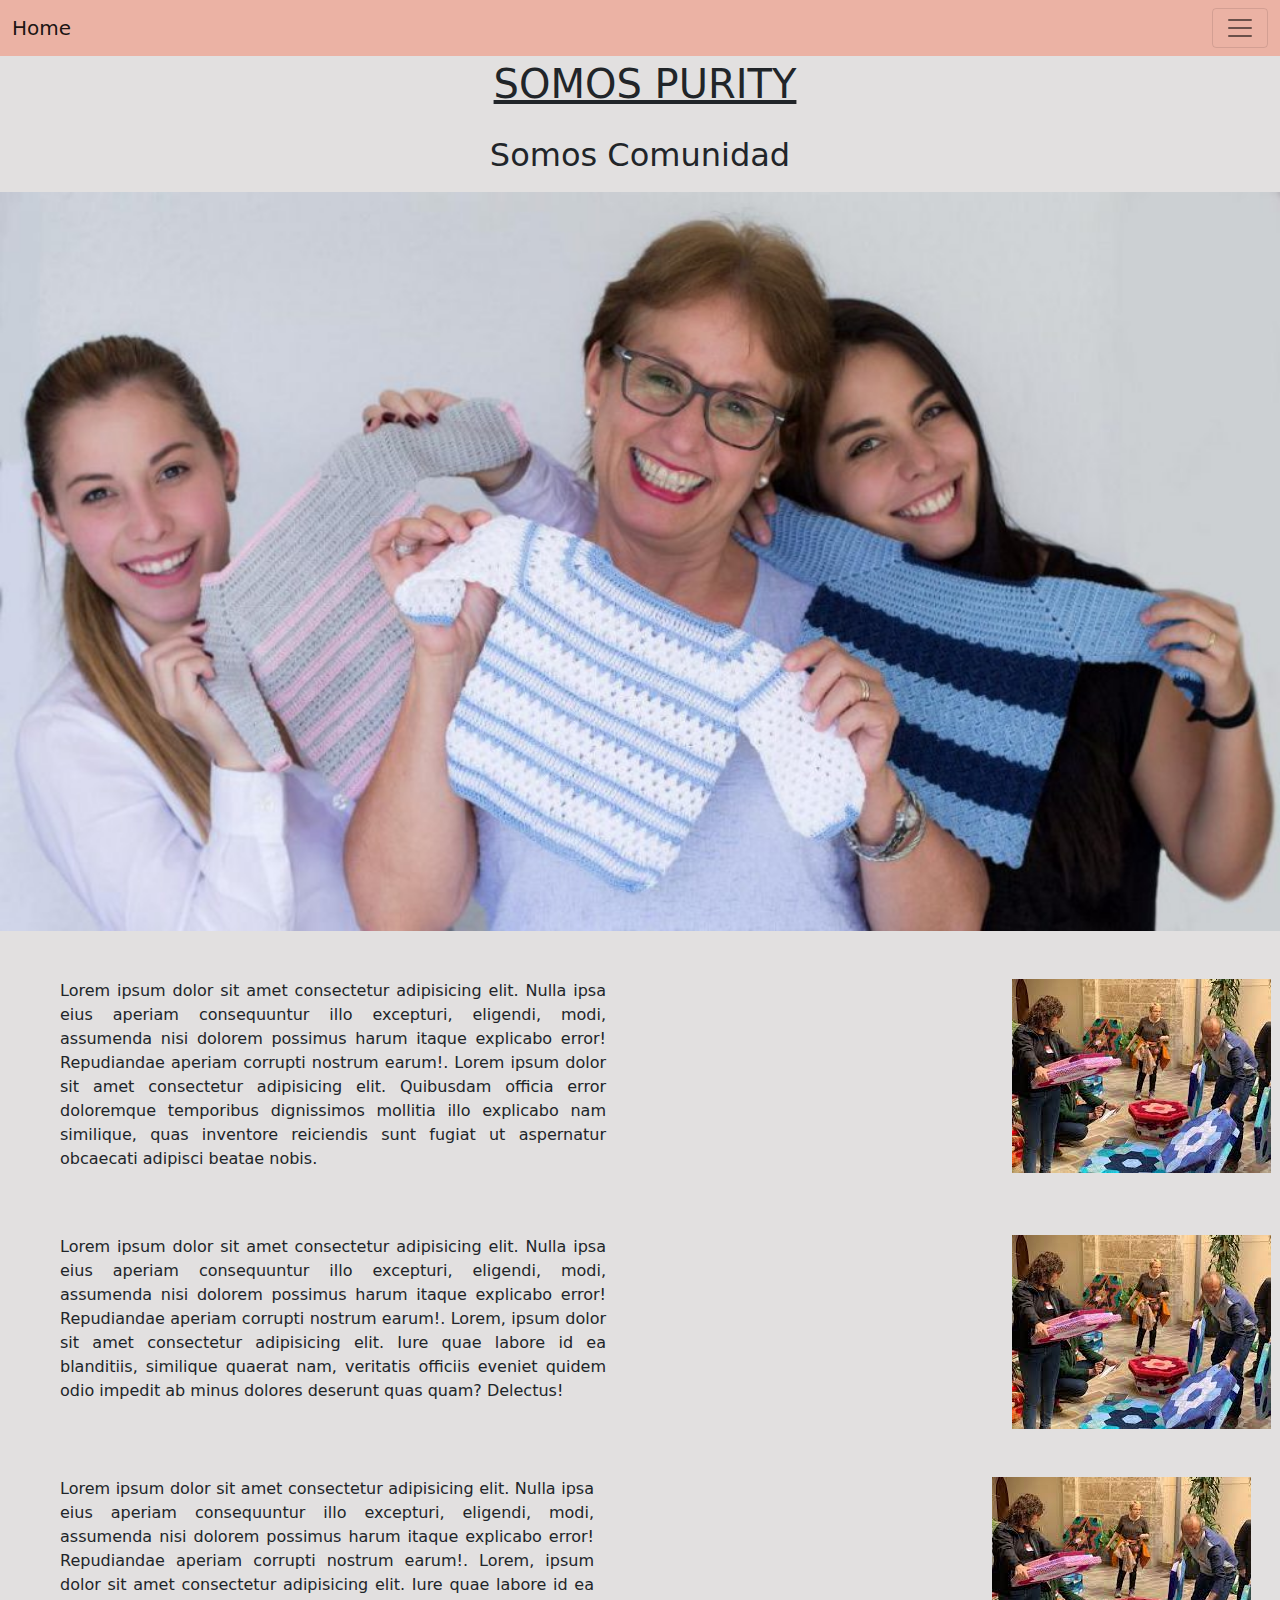
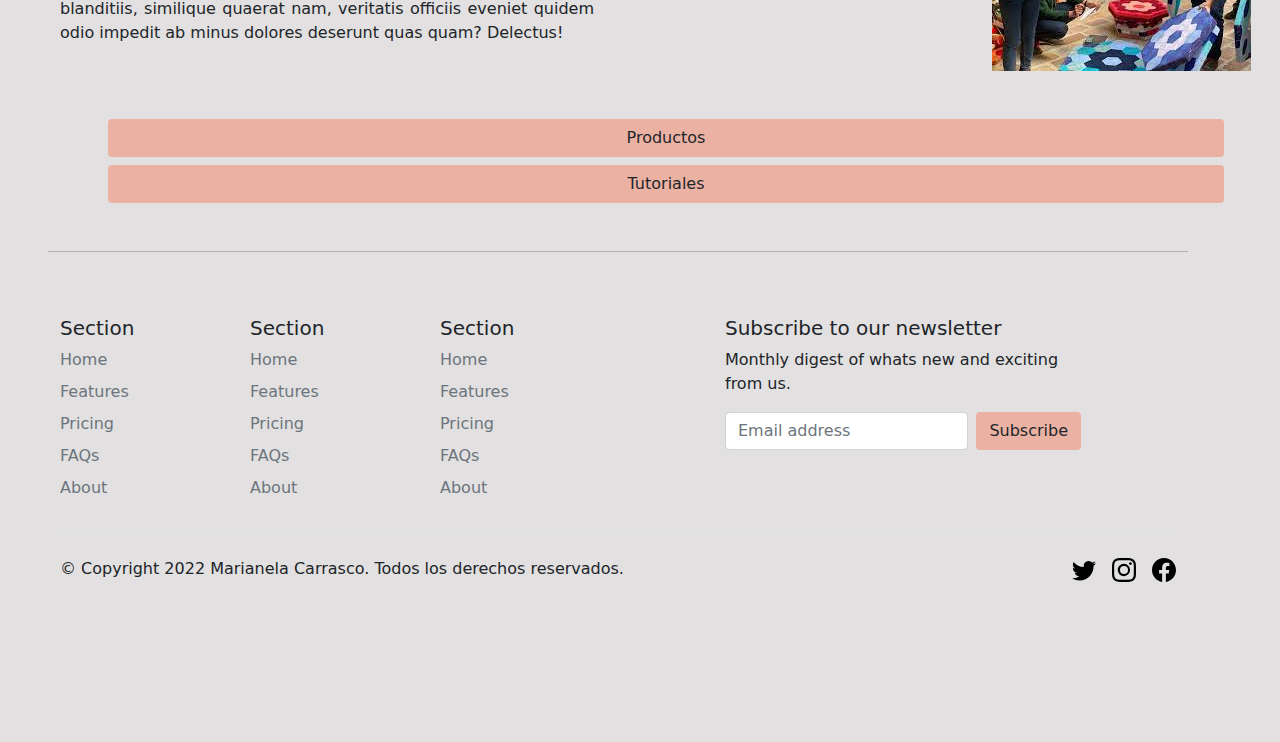
==== index.html @ 0d42e610 "Trabajo de SASS" ====
<!DOCTYPE html>
<html>
<head>
    <meta charset="UTF-8">
    <meta http-equiv="X-UA-Compatible" content="IE=edge">
    <meta name="viewport" content="width=device-width, initial-scale=1.0">
    <title>Purity</title>

    <!--ESTILOS DE SASS-->
    <link rel="stylesheet" href="css/destino.css">
</head>

<body>
    <header>
        <!--MENU-->
        <nav class="navbar navbar-light fixed-top menu">
         <div class="container-fluid">
            <a class="navbar-brand" href="index.html">Home</a>
            <button class="navbar-toggler" type="button" data-bs-toggle="offcanvas" data-bs-target="#offcanvasNavbar" aria-controls="offcanvasNavbar">
              <span class="navbar-toggler-icon"></span>
            </button>
            <div class="offcanvas offcanvas-end" tabindex="-1" id="offcanvasNavbar" aria-labelledby="offcanvasNavbarLabel">
              <div class="offcanvas-header">
                <h5 class="offcanvas-title" id="offcanvasNavbarLabel">Menu</h5>
                <button type="button" class="btn-close text-reset" data-bs-dismiss="offcanvas" aria-label="Close"></button>
              </div>
              <div class="offcanvas-body menu">
                <ul class="navbar-nav justify-content-end flex-grow-1 pe-3">
                  <li class="nav-item">
                    <a class="nav-link active" aria-current="page" href="index.html">Inicio</a>
                  </li>
                  <li class="nav-item">
                    <a class="nav-link" href="./paginas/contacto.html">Contacto</a>
                  </li>
                  <li class="nav-item">
                    <a class="nav-link" href="./paginas/galeria.html">Galeria</a>
                  </li>
                  <li class="nav-item">
                    <a class="nav-link" href="./paginas/productos.html">Productos</a>
                  </li>
                  <li class="nav-item">
                    <a class="nav-link" href="./paginas/seminarios.html">Seminarios</a>
                  </li>
                  <li class="nav-item">
                    <a class="nav-link" href="./paginas/tutoriales.html">Tutoriales</a>
                  </li>
                </ul>
                <form class="d-flex">
                  <input class="form-control me-2" type="search" placeholder="Search" aria-label="Search">
                  <button class="btn btn-outline-success" type="submit">Search</button>
                </form>
              </div>
            </div>
          </div>
        </nav>      
        <!--FIN DEL MENU-->  
      </header>
    
        <div>
           <h1 class="texAnUno">SOMOS PURITY</h1>
           <h2 class="texAnDos">Somos Comunidad</h2>
           <div><img src="imagenes/Crochet-las-tres-1024x591.jpg" class="img-fluid"  width="100%">
           </div>
        </div>
    
        <div class="container m-5"><!--contiene 3 filas de 2 columnas-->
    
            <div class="row">
              <div class="col-12 col-md-6">
                   <p class="text">Lorem ipsum dolor sit amet consectetur adipisicing elit. Nulla ipsa eius aperiam consequuntur illo excepturi, eligendi, modi, assumenda nisi dolorem possimus harum itaque explicabo error! Repudiandae aperiam corrupti nostrum earum!. Lorem ipsum dolor sit amet consectetur adipisicing elit. Quibusdam officia error doloremque temporibus dignissimos mollitia illo explicabo nam similique, quas inventore reiciendis sunt fugiat ut aspernatur obcaecati adipisci beatae nobis.</p>
              </div>
              <div class="col-12 col-md-6">
                   <img src="imagenes/grupo.jpg" class="img">
              </div>
            </div>
    
            <div class="row mt-5">
                <div class="col-12 col-md-6"><!--ancho de las columnas-->
                    <p class="text">Lorem ipsum dolor sit amet consectetur adipisicing elit. Nulla ipsa eius aperiam consequuntur illo excepturi, eligendi, modi, assumenda nisi dolorem possimus harum itaque explicabo error! Repudiandae aperiam corrupti nostrum earum!. Lorem, ipsum dolor sit amet consectetur adipisicing elit. Iure quae labore id ea blanditiis, similique quaerat nam, veritatis officiis eveniet quidem odio impedit ab minus dolores deserunt quas quam? Delectus!</p>
                </div>
                <div class="col-12 col-md-6">
                  <img src="imagenes/grupo.jpg" class="img">
           </div>
    
           <div class="row mt-5">
                  <div class="col-12 col-md-6"><!--ancho de las columnas-->
                      <p class="text">Lorem ipsum dolor sit amet consectetur adipisicing elit. Nulla ipsa eius aperiam consequuntur illo excepturi, eligendi, modi, assumenda nisi dolorem possimus harum itaque explicabo error! Repudiandae aperiam corrupti nostrum earum!. Lorem, ipsum dolor sit amet consectetur adipisicing elit. Iure quae labore id ea blanditiis, similique quaerat nam, veritatis officiis eveniet quidem odio impedit ab minus dolores deserunt quas quam? Delectus!</p>
                  </div>
                  <div class="col-12 col-md-6">
                    <img src="imagenes/grupo.jpg" class="img">
            </div>  
        </div>
        
        <!------BOTONES----->
        
        <div class="d-grid gap-2 m-5">
          <a class="btn menu" href="/paginas/productos.html" role="button">Productos</a>
          <a class="btn menu" href="/paginas/tutoriales.html" role="button">Tutoriales</a>
          
        </div>
      
    <hr>
    
    <!------FOOTER------->
    
    <svg xmlns="http://www.w3.org/2000/svg" style="display: none;">
      
      <symbol id="facebook" viewBox="0 0 16 16">
        <path d="M16 8.049c0-4.446-3.582-8.05-8-8.05C3.58 0-.002 3.603-.002 8.05c0 4.017 2.926 7.347 6.75 7.951v-5.625h-2.03V8.05H6.75V6.275c0-2.017 1.195-3.131 3.022-3.131.876 0 1.791.157 1.791.157v1.98h-1.009c-.993 0-1.303.621-1.303 1.258v1.51h2.218l-.354 2.326H9.25V16c3.824-.604 6.75-3.934 6.75-7.951z"/>
      </symbol>
      <symbol id="instagram" viewBox="0 0 16 16">
          <path d="M8 0C5.829 0 5.556.01 4.703.048 3.85.088 3.269.222 2.76.42a3.917 3.917 0 0 0-1.417.923A3.927 3.927 0 0 0 .42 2.76C.222 3.268.087 3.85.048 4.7.01 5.555 0 5.827 0 8.001c0 2.172.01 2.444.048 3.297.04.852.174 1.433.372 1.942.205.526.478.972.923 1.417.444.445.89.719 1.416.923.51.198 1.09.333 1.942.372C5.555 15.99 5.827 16 8 16s2.444-.01 3.298-.048c.851-.04 1.434-.174 1.943-.372a3.916 3.916 0 0 0 1.416-.923c.445-.445.718-.891.923-1.417.197-.509.332-1.09.372-1.942C15.99 10.445 16 10.173 16 8s-.01-2.445-.048-3.299c-.04-.851-.175-1.433-.372-1.941a3.926 3.926 0 0 0-.923-1.417A3.911 3.911 0 0 0 13.24.42c-.51-.198-1.092-.333-1.943-.372C10.443.01 10.172 0 7.998 0h.003zm-.717 1.442h.718c2.136 0 2.389.007 3.232.046.78.035 1.204.166 1.486.275.373.145.64.319.92.599.28.28.453.546.598.92.11.281.24.705.275 1.485.039.843.047 1.096.047 3.231s-.008 2.389-.047 3.232c-.035.78-.166 1.203-.275 1.485a2.47 2.47 0 0 1-.599.919c-.28.28-.546.453-.92.598-.28.11-.704.24-1.485.276-.843.038-1.096.047-3.232.047s-2.39-.009-3.233-.047c-.78-.036-1.203-.166-1.485-.276a2.478 2.478 0 0 1-.92-.598 2.48 2.48 0 0 1-.6-.92c-.109-.281-.24-.705-.275-1.485-.038-.843-.046-1.096-.046-3.233 0-2.136.008-2.388.046-3.231.036-.78.166-1.204.276-1.486.145-.373.319-.64.599-.92.28-.28.546-.453.92-.598.282-.11.705-.24 1.485-.276.738-.034 1.024-.044 2.515-.045v.002zm4.988 1.328a.96.96 0 1 0 0 1.92.96.96 0 0 0 0-1.92zm-4.27 1.122a4.109 4.109 0 1 0 0 8.217 4.109 4.109 0 0 0 0-8.217zm0 1.441a2.667 2.667 0 1 1 0 5.334 2.667 2.667 0 0 1 0-5.334z"/>
      </symbol>
      <symbol id="twitter" viewBox="0 0 16 16">
        <path d="M5.026 15c6.038 0 9.341-5.003 9.341-9.334 0-.14 0-.282-.006-.422A6.685 6.685 0 0 0 16 3.542a6.658 6.658 0 0 1-1.889.518 3.301 3.301 0 0 0 1.447-1.817 6.533 6.533 0 0 1-2.087.793A3.286 3.286 0 0 0 7.875 6.03a9.325 9.325 0 0 1-6.767-3.429 3.289 3.289 0 0 0 1.018 4.382A3.323 3.323 0 0 1 .64 6.575v.045a3.288 3.288 0 0 0 2.632 3.218 3.203 3.203 0 0 1-.865.115 3.23 3.23 0 0 1-.614-.057 3.283 3.283 0 0 0 3.067 2.277A6.588 6.588 0 0 1 .78 13.58a6.32 6.32 0 0 1-.78-.045A9.344 9.344 0 0 0 5.026 15z"/>
      </symbol>
    </svg>
    
    
    <div class="container">
      <footer class="py-5">
        <div class="row">
          <div class="col-2">
            <h5>Section</h5>
            <ul class="nav flex-column">
              <li class="nav-item mb-2"><a href="#" class="nav-link p-0 text-muted">Home</a></li>
              <li class="nav-item mb-2"><a href="#" class="nav-link p-0 text-muted">Features</a></li>
              <li class="nav-item mb-2"><a href="#" class="nav-link p-0 text-muted">Pricing</a></li>
              <li class="nav-item mb-2"><a href="#" class="nav-link p-0 text-muted">FAQs</a></li>
              <li class="nav-item mb-2"><a href="#" class="nav-link p-0 text-muted">About</a></li>
            </ul>
          </div>
    
          <div class="col-2">
            <h5>Section</h5>
            <ul class="nav flex-column">
              <li class="nav-item mb-2"><a href="#" class="nav-link p-0 text-muted">Home</a></li>
              <li class="nav-item mb-2"><a href="#" class="nav-link p-0 text-muted">Features</a></li>
              <li class="nav-item mb-2"><a href="#" class="nav-link p-0 text-muted">Pricing</a></li>
              <li class="nav-item mb-2"><a href="#" class="nav-link p-0 text-muted">FAQs</a></li>
              <li class="nav-item mb-2"><a href="#" class="nav-link p-0 text-muted">About</a></li>
            </ul>
          </div>
    
          <div class="col-2">
            <h5>Section</h5>
            <ul class="nav flex-column">
              <li class="nav-item mb-2"><a href="#" class="nav-link p-0 text-muted">Home</a></li>
              <li class="nav-item mb-2"><a href="#" class="nav-link p-0 text-muted">Features</a></li>
              <li class="nav-item mb-2"><a href="#" class="nav-link p-0 text-muted">Pricing</a></li>
              <li class="nav-item mb-2"><a href="#" class="nav-link p-0 text-muted">FAQs</a></li>
              <li class="nav-item mb-2"><a href="#" class="nav-link p-0 text-muted">About</a></li>
            </ul>
          </div>
    
          <div class="col-4 offset-1">
            <form>
              <h5>Subscribe to our newsletter</h5>
              <p>Monthly digest of whats new and exciting from us.</p>
              <div class="d-flex w-100 gap-2">
                <label for="newsletter1" class="visually-hidden">Email address</label>
                <input id="newsletter1" type="text" class="form-control" placeholder="Email address">
                <button class="btn menu" type="button">Subscribe</button>
              </div>
            </form>
          </div>
        </div>
    
        <div class="d-flex justify-content-between py-4 my-4 border-top">
          <p>&copy; Copyright 2022 Marianela Carrasco. Todos los derechos reservados.</p>
          <ul class="list-unstyled d-flex">
            <li class="ms-3"><a class="link-dark" href="#"><svg class="bi" width="24" height="24"><use xlink:href="#twitter"/></svg></a></li>
            <li class="ms-3"><a class="link-dark" href="#"><svg class="bi" width="24" height="24"><use xlink:href="#instagram"/></svg></a></li>
            <li class="ms-3"><a class="link-dark" href="#"><svg class="bi" width="24" height="24"><use xlink:href="#facebook"/></svg></a></li>
          </ul>
        </div>
      </footer>
    </div>
    <!--javascript de bootstrap-->
    <script src="js/bootstrap.js"></script>
</body>
</html>
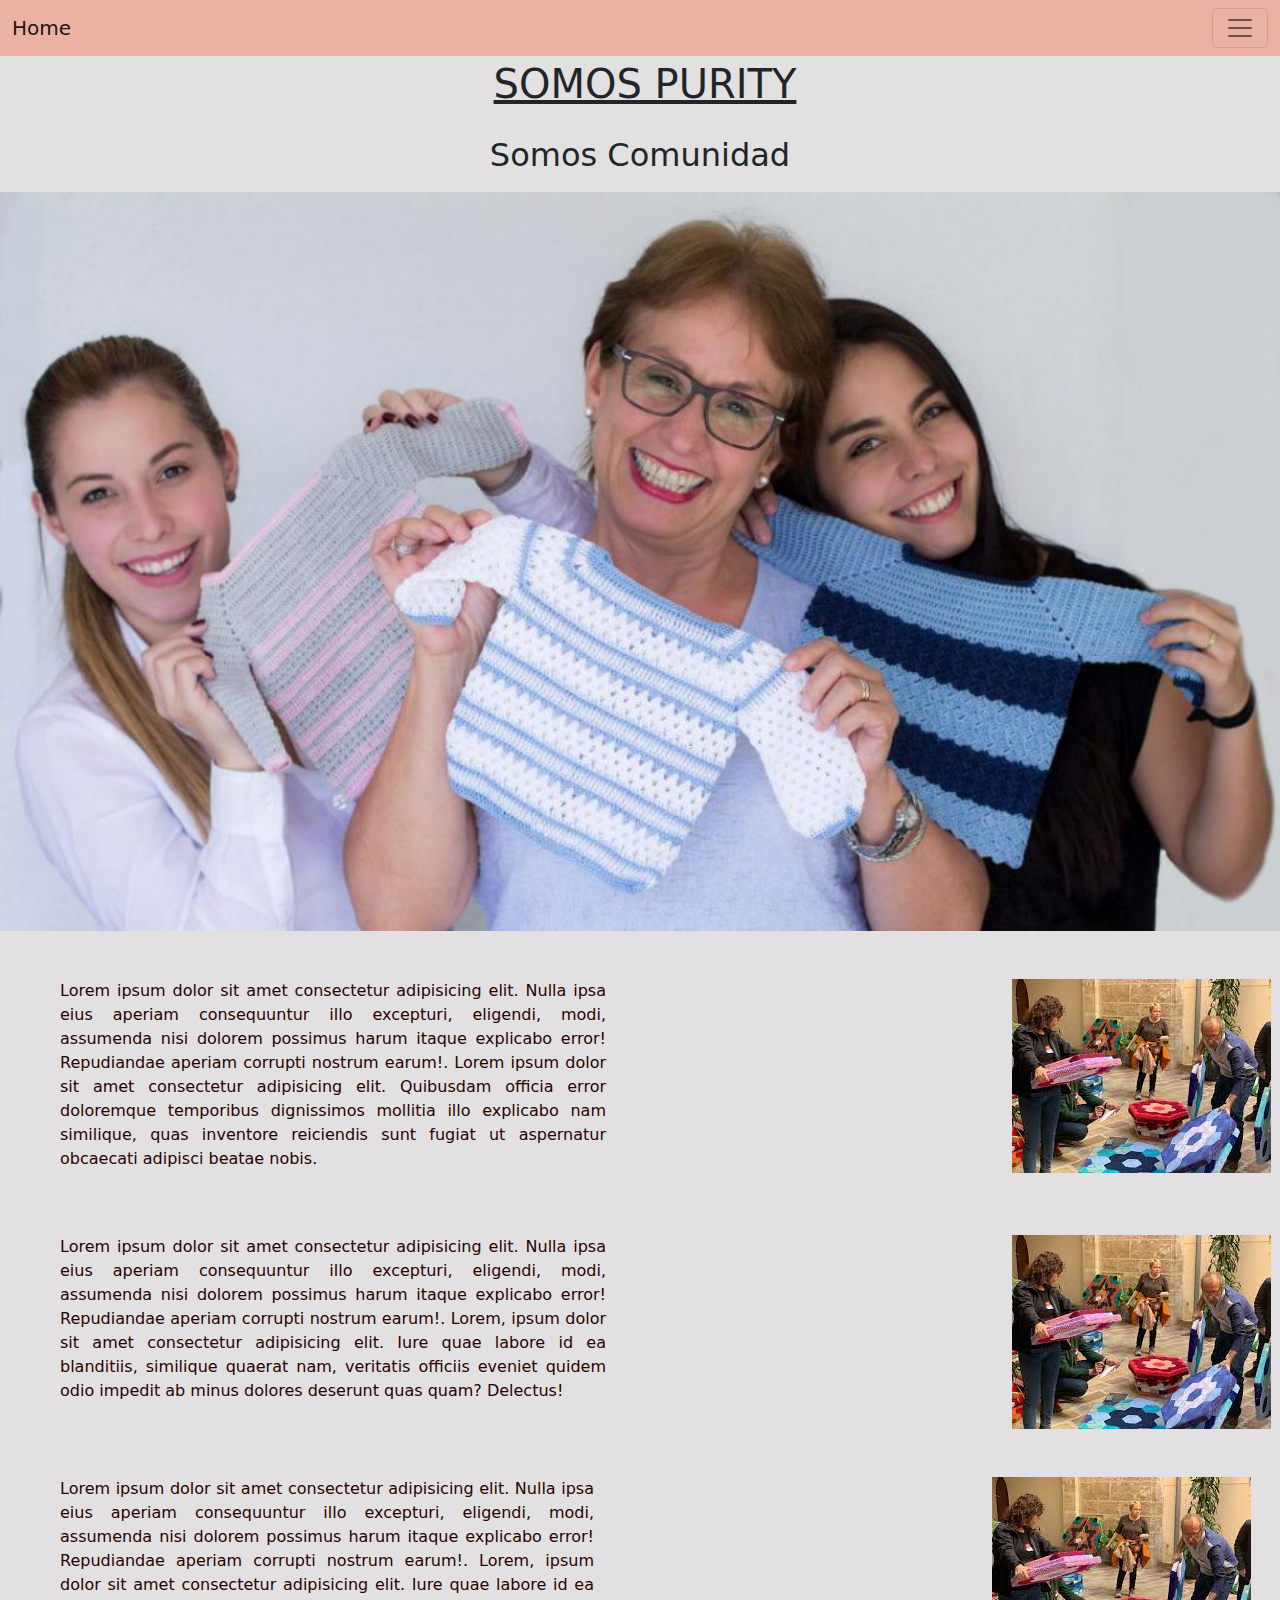
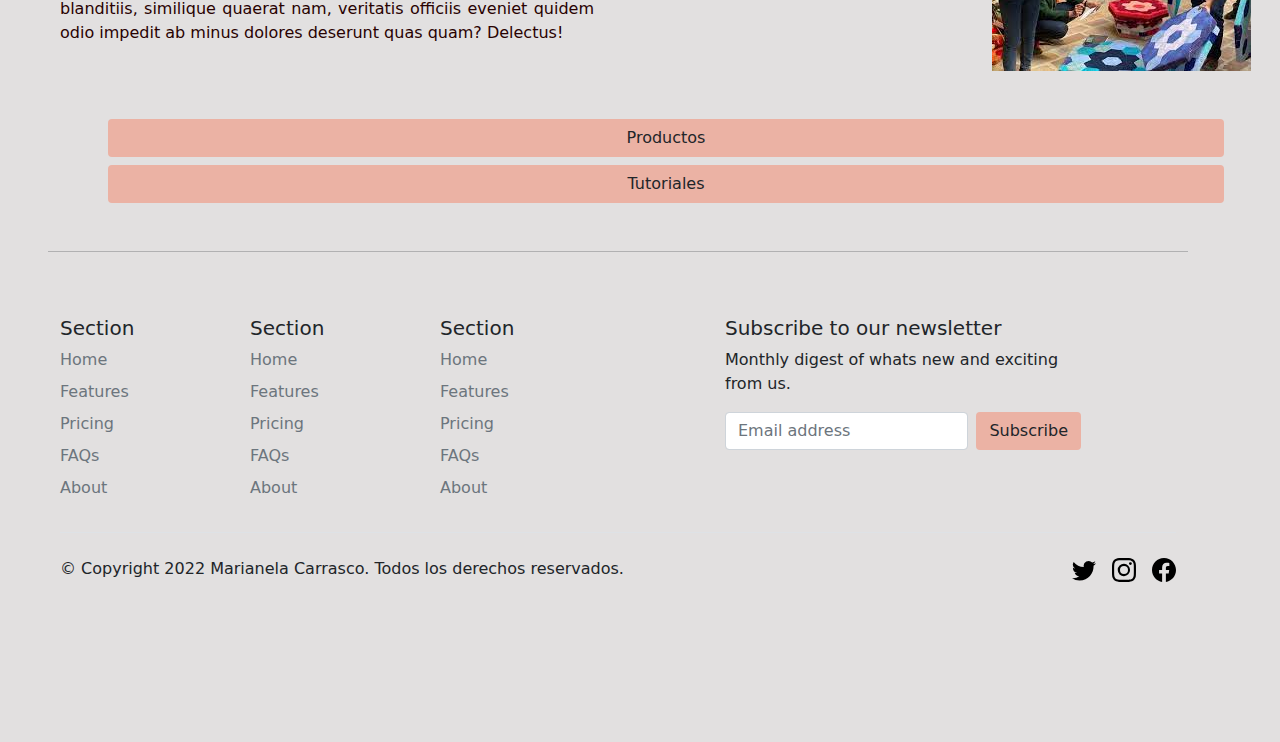
==== commit b9a9caf0: "sass" ====
--- a/index.html
+++ b/index.html
@@ -4,6 +4,8 @@
     <meta charset="UTF-8">
     <meta http-equiv="X-UA-Compatible" content="IE=edge">
     <meta name="viewport" content="width=device-width, initial-scale=1.0">
+    <meta name="keywords" content="hilados, tejido, crochet, madejas, ovillo">
+    <meta name="description" content="Tienda de venta de hilados y accesorios varios para el tejido">
     <title>Purity</title>
 
     <!--ESTILOS DE SASS-->
@@ -19,7 +21,7 @@
             <button class="navbar-toggler" type="button" data-bs-toggle="offcanvas" data-bs-target="#offcanvasNavbar" aria-controls="offcanvasNavbar">
               <span class="navbar-toggler-icon"></span>
             </button>
-            <div class="offcanvas offcanvas-end" tabindex="-1" id="offcanvasNavbar" aria-labelledby="offcanvasNavbarLabel">
+            <div class="offcanvas offcanvas-end" tabindex="-1" id="offcanvasNavbar" aria-labelledby="offcansvasNavbarLabel">
               <div class="offcanvas-header">
                 <h5 class="offcanvas-title" id="offcanvasNavbarLabel">Menu</h5>
                 <button type="button" class="btn-close text-reset" data-bs-dismiss="offcanvas" aria-label="Close"></button>
@@ -179,4 +181,4 @@
     <!--javascript de bootstrap-->
     <script src="js/bootstrap.js"></script>
 </body>
-</html>+</html> 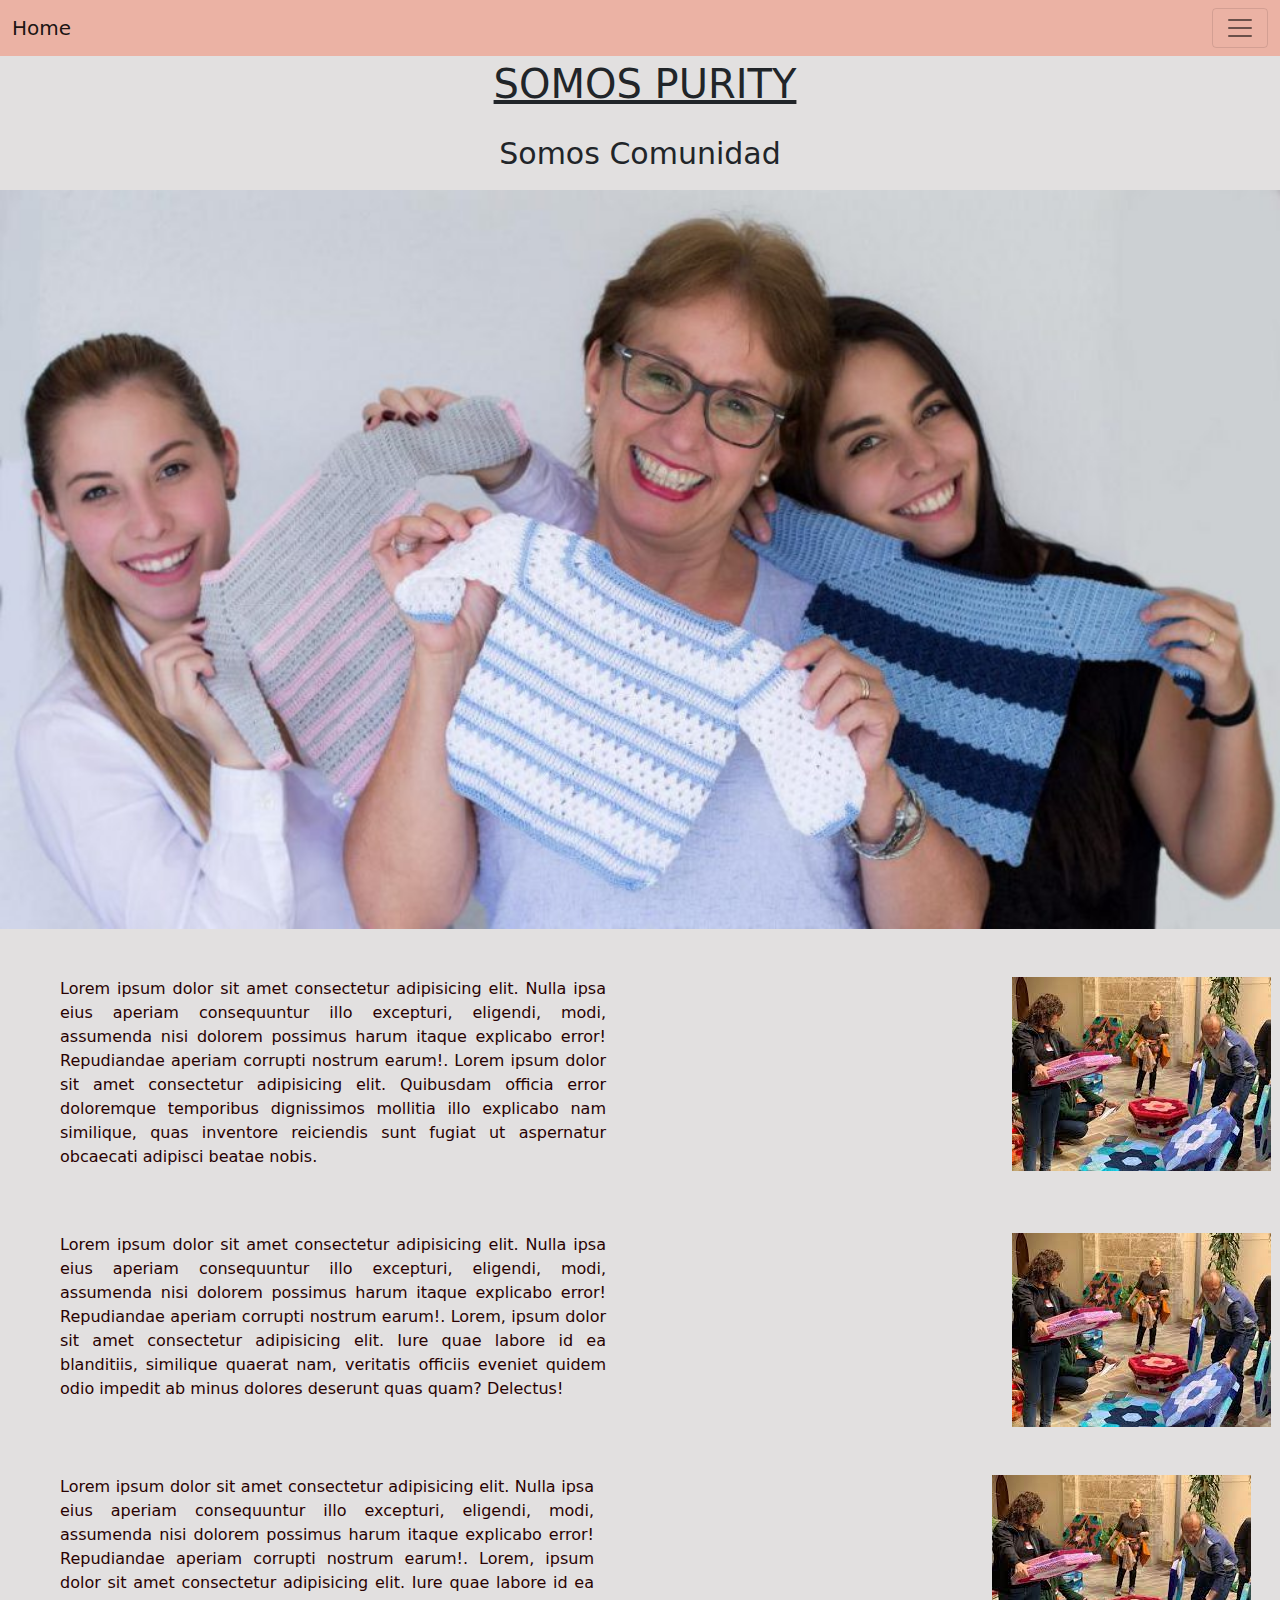
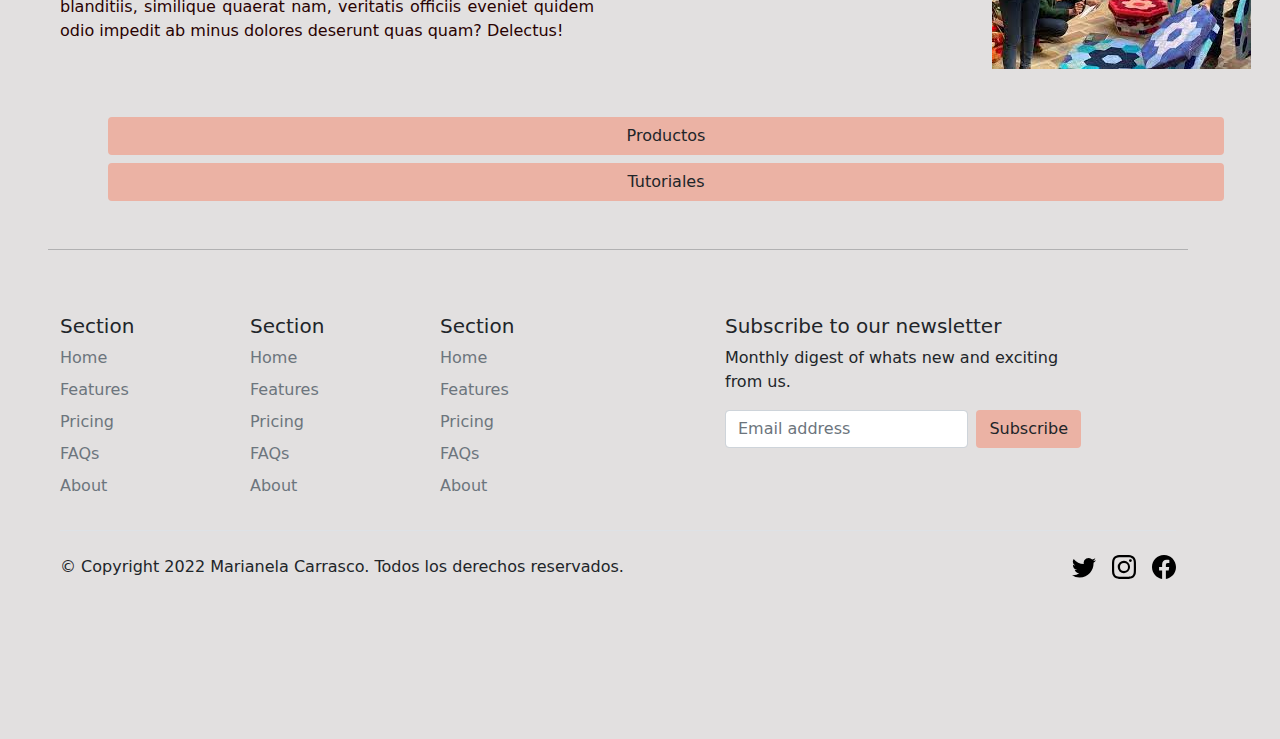
==== commit 772aab00: "sass" ====
--- a/index.html
+++ b/index.html
@@ -23,7 +23,7 @@
             </button>
             <div class="offcanvas offcanvas-end" tabindex="-1" id="offcanvasNavbar" aria-labelledby="offcansvasNavbarLabel">
               <div class="offcanvas-header">
-                <h5 class="offcanvas-title" id="offcanvasNavbarLabel">Menu</h5>
+                <h2 class="offcanvas-title" id="offcanvasNavbarLabel">Menu</h2>
                 <button type="button" class="btn-close text-reset" data-bs-dismiss="offcanvas" aria-label="Close"></button>
               </div>
               <div class="offcanvas-body menu">
@@ -60,7 +60,7 @@
     
         <div>
            <h1 class="texAnUno">SOMOS PURITY</h1>
-           <h2 class="texAnDos">Somos Comunidad</h2>
+           <h2 class=" texAnDos tituloDos">Somos Comunidad</h2>
            <div><img src="imagenes/Crochet-las-tres-1024x591.jpg" class="img-fluid"  width="100%">
            </div>
         </div>
@@ -123,7 +123,7 @@
       <footer class="py-5">
         <div class="row">
           <div class="col-2">
-            <h5>Section</h5>
+            <h3>Section</h3>
             <ul class="nav flex-column">
               <li class="nav-item mb-2"><a href="#" class="nav-link p-0 text-muted">Home</a></li>
               <li class="nav-item mb-2"><a href="#" class="nav-link p-0 text-muted">Features</a></li>
@@ -134,7 +134,7 @@
           </div>
     
           <div class="col-2">
-            <h5>Section</h5>
+            <h3>Section</h3>
             <ul class="nav flex-column">
               <li class="nav-item mb-2"><a href="#" class="nav-link p-0 text-muted">Home</a></li>
               <li class="nav-item mb-2"><a href="#" class="nav-link p-0 text-muted">Features</a></li>
@@ -145,7 +145,7 @@
           </div>
     
           <div class="col-2">
-            <h5>Section</h5>
+            <h3>Section</h3>
             <ul class="nav flex-column">
               <li class="nav-item mb-2"><a href="#" class="nav-link p-0 text-muted">Home</a></li>
               <li class="nav-item mb-2"><a href="#" class="nav-link p-0 text-muted">Features</a></li>
@@ -157,7 +157,7 @@
     
           <div class="col-4 offset-1">
             <form>
-              <h5>Subscribe to our newsletter</h5>
+              <h3>Subscribe to our newsletter</h3>
               <p>Monthly digest of whats new and exciting from us.</p>
               <div class="d-flex w-100 gap-2">
                 <label for="newsletter1" class="visually-hidden">Email address</label>
